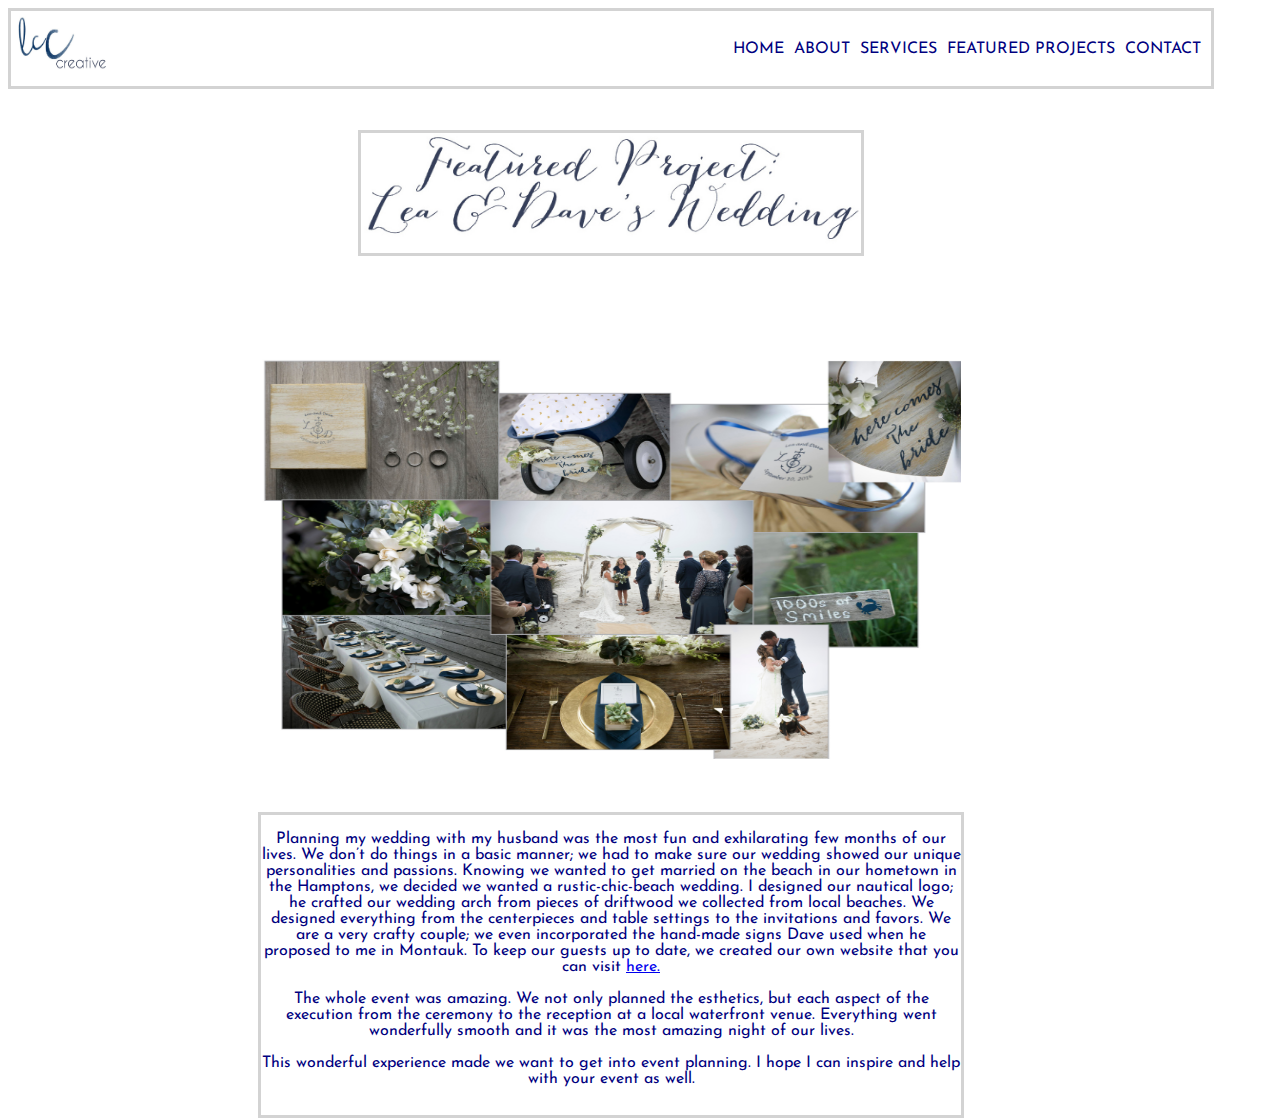
==== featuredprojects.html @ 0a8bc8dc "adding content" ====
<!DOCTYPE html>
<html>

<head>
    <link rel="stylesheet" type="text/css" href="css/style.css">
   <link href="https://fonts.googleapis.com/css?family=Josefin+Sans" rel="stylesheet">
    <title>Featured Projects</title>
</head>

<body>
    <div class="mainBar">
    <div class="leftBarcontent" id="logoMb"><img id="logoLCC" src="images/websitelogoFINAL.jpg"</div>
    
    <div class="rightBarLinks"><a href="contact.html">CONTACT</a></div>
    <div class="rightBarLinks"><a href="featuredprojects.html">FEATURED PROJECTS</a></div>
        <div class="rightBarLinks"><a href="services.html">SERVICES</a></div>
          <div class="rightBarLinks">ABOUT</div> 
        <div class="rightBarLinks"><a href="index.html">HOME</a></div>

        
    </div>

    <div class="centerContentContainer"> 
        
        
         <div class="centerContent" id="FeatPJheader"><img id="featpjbanner" src="images/featuredpj.jpg" /> </div>
        <div id="featpjcollageBox"><img id="featpjcollage" src="images/featpjcollage.jpg"></div>
        <div id="featuredCopy"><p>Planning my wedding with my husband was the most fun and exhilarating few months of our lives.  We don’t do things in a basic manner; we had to make sure our wedding showed our unique personalities and passions.  Knowing we wanted to get married on the beach in our hometown in the Hamptons, we decided we wanted a rustic-chic-beach wedding.  I designed our nautical logo; he crafted our wedding arch from pieces of driftwood we collected from local beaches. We designed everything from the centerpieces and table settings to the invitations and favors.  We are a very crafty couple; we even incorporated the hand-made signs Dave used when he proposed to me in Montauk. To keep our guests up to date, we created our own website that you can visit 
            <a href="http://www.leaanddave2016.wixsite.com/wedding">here.</a>   <br/><br/>

The whole event was amazing. We not only planned the esthetics, but each aspect of the execution from the ceremony to the reception at a local waterfront venue.  Everything went wonderfully smooth and it was the most amazing night of our lives.    <br/><br/>
This wonderful experience made we want to get into event planning.  I hope I can inspire and help with your event as well.    <br/><br/>

</p></div>
        
        
        
        </div><!--end centercontent-->
---- css/style.css ----
.mainBar {
    border-style: solid;
    border-color: lightgray;
    height: 75px;
    width: 1200px;
    margin-bottom: 75px;
}

.leftBarcontent
}

#logoMb {
    border-style: solid;
    border-color: black;
    width: 100px;
    height: 70px;
    align-items: left;
    float: left;
}

#logoLCC {
    height: 65px;
    width: 100px;
}

.rightBarLinks {
    float: right;
    margin-right: 10px;
    margin-top: 30px;
    font-family: 'Josefin Sans', sans-serif;
    color: navy;
}

.rightBarLinks a {
    text-decoration: none;
    color: navy;
}

.centerContentContainer {
    display: flex;
    flex-direction: column;
    align-items: center;
    width: 1200px;
}

.centerContent {
    width: 500px;
}

#imageGrid {
    height: 400px;
    border-style: solid;
    border-color: lightgrey;
    margin-bottom: 50px;
    margin-top: 50px;
    width:700px
}
#mainPhoto {height:400px;width:700px;}

#welcomeBox {
    border-style: solid;
    border-color: lightgray;
    height: 80px;
    margin-bottom: 50px;
    margin-top: 50px
}

#wBanner {
    height: 75 px;
    width: 500px;
}

#copyBox {
    height: 300px;
    border-style: solid;
    border-color: lightgray;
    margin-bottom: 50px;
    color: navy;
    font-family: 'Josefin Sans', sans-serif;
    text-align: center;
}

#welcomeText {
    width: 400px;
    height: 275px;
}

.bottomContent {display:flex;align-items:center;}
#services {
    height: 75px;
    width: 350px;
    border-style: solid;
    border-color: lightgray;
    margin-bottom: 60px;align-content: center;

}

#srvcs {
    height: 75px;
    width: 100;
}

.contactContainer { border-style: solid;
    border-color: white;
    height: 100px;
    width: 350px;display: flex;
    flex-direction: row;
    justify-content: space-around;}
    
 


 .contactUS {
    height: 75px;
     width: 75px;}




/*services page*/

#srvsBox {border-style: solid;
    border-color: lightgray;
    height: 80px;
    margin-bottom: 50px;
    margin-top: 50px}

#oursrvcsBanner

#srvsBox {border-style: solid;
    border-color: lightgray;
    height: 80px;
    margin-bottom: 50px;
    margin-top: 50px}
#oursrvcsBanner {height: 75 px;
    width: 500px;}

#eventPlanning {
    height: 500px;
    width: 1200px;
    border-style: solid;
    border-color: lightgray;
    margin-bottom: 50px;
}
#PhotoboxL {float:left;height:300px;width:500px;border-style: solid;
    border-color: lightgray;margin-top:100px;margin-left:50px;}

.RightContent {float:right;height:360px;width:400px;border-style: solid;
    border-color: white;margin-right:50px;margin-top:100px;display:flex;flex-direction: column;align-items: center;}

/*epcontent*/
#eventImg {height:300px;width:500px;}
#epBanner {height:50px;width:250px;border-style: solid;
    border-color: lightgray;margin-bottom: 15px}
#epbannerimg {height:38px;width:250px;}
#epCopy {width:300px;height:215px;border-style: solid;
    border-color: lightgray;color: navy;
    font-family: 'Josefin Sans', sans-serif;
    text-align: center;}
#epRequest {height:50px;width:250px;border-style: solid;
    border-color: lightgray;margin-top: 15px}
#reqConsultimg {height:38px;width:250px;}
/*MBC*/
#mbcSrvcs {
    height: 500px;
    width: 1200px;
    border-style: solid;
    border-color: lightgray;
    margin-bottom: 50px;
}
#MBCimage {height:300px;width:500px;}
#mbcSrvcsBanner {height:50px;width:250px;border-style: solid;
    border-color: lightgray;margin-bottom: 15px}
#mbcbannerimg {height:45px;width:250px;}
#mbcSrvcsCopy {width:300px;height:215px;border-style: solid;
    border-color: lightgray;color: navy;
    font-family: 'Josefin Sans', sans-serif;
    text-align: center;}
#mbcSrvcsRequest {height:50px;width:250px;border-style: solid;
    border-color: lightgray;margin-top: 15px}


/*social*/
#socialimg {height:300px;width:500px;}
#socialMedia {
    height: 500px;
    width: 1200px;
    border-style: solid;
    border-color: lightgray;
    margin-bottom: 50px;
}
#socialMediaBanner{height:50px;width:250px;border-style: solid;
    border-color: lightgray;margin-bottom: 15px}
#smbannerimg {height:40px;width:250px;}
#socialMediaCopy {width:300px;height:215px;border-style: solid;
    border-color: lightgray;font-family: 'Josefin Sans', sans-serif;
    text-align: center;color:navy;}
#socialMediaRequest {height:50px;width:250px;border-style: solid;
    border-color: lightgray;margin-top: 15px}


/*next page*/

#contactUsBannerbox {border-style: solid;
    border-color: lightgray;
    height: 80px;
    margin-bottom: 50px;
    margin-top: 50px}
#contactBannerMain{height: 75 px;
    width: 500px;}

#contactpageMain { height: 500px;
    width: 1200px;
    border-style: solid;
    border-color: lightgray;
    margin-bottom: 50px;}
.leftContactContent {float:left;height:350px;width:500px;border-style: solid;
    border-color: white;margin-top:100px;margin-left:50px;display:flex;flex-direction: column;align-items: center;}
#contactIMG {height:200px;width:300px;border-style: solid;
    border-color: lightgray;margin-bottom: 15px;}
#copyContactcontainer {height:150px;width:300px;border-style: solid;
    border-color: lightgray;font-family: 'Josefin Sans', sans-serif;
    text-align: center;color:navy;}
#invite {height:200px;width:300px;}
.contactFormRightContent {float:right;height:360px;width:400px;border-style: solid;
    border-color: white;margin-right:50px;margin-top:100px;display:flex;flex-direction: column;align-items: center;}

#emailForm {height:35px;width:300px;border-style: solid;
    border-color: lightgray;font-family: 'Josefin Sans', sans-serif;
    text-align: left;color:navy;margin-bottom: 15px;}
#nameForm {height:35px;width:300px;border-style: solid;
    border-color: lightgray;font-family: 'Josefin Sans', sans-serif;
    text-align: left;color:navy;margin-bottom: 15px;}
#phoneForm {height:35px;width:300px;border-style: solid;
    border-color: lightgray;font-family: 'Josefin Sans', sans-serif;
    text-align: left;color:navy;margin-bottom: 15px;}
#messageForm {height:95px;width:300px;border-style: solid;
    border-color: lightgray;font-family: 'Josefin Sans', sans-serif;
    text-align: left;color:navy;margin-bottom: 15px;}
#submitForm {height:55px;width: 200px;border-style: solid;
    border-color: lightgray;}
#submit {height:35px;width: 200px;}

/*next page*/
#FeatPJheader {border-style: solid;
    border-color: lightgray;
    height: 120px;
    margin-bottom: 50px;
    margin-top: 50px}
#featpjbanner{height: 75 px;
    width: 500px;}
 #featpjcollageBox {height: 400px;
    border-style: solid;
    border-color: white;
    margin-bottom: 50px;
    margin-top: 50px;
     width:700px}
#featpjcollage {height:400px;width:700px;}
#featuredCopy {width:700px;height:300px;border-style: solid;
    border-color: lightgray;color: navy;
    font-family: 'Josefin Sans', sans-serif;
    text-align: center;}
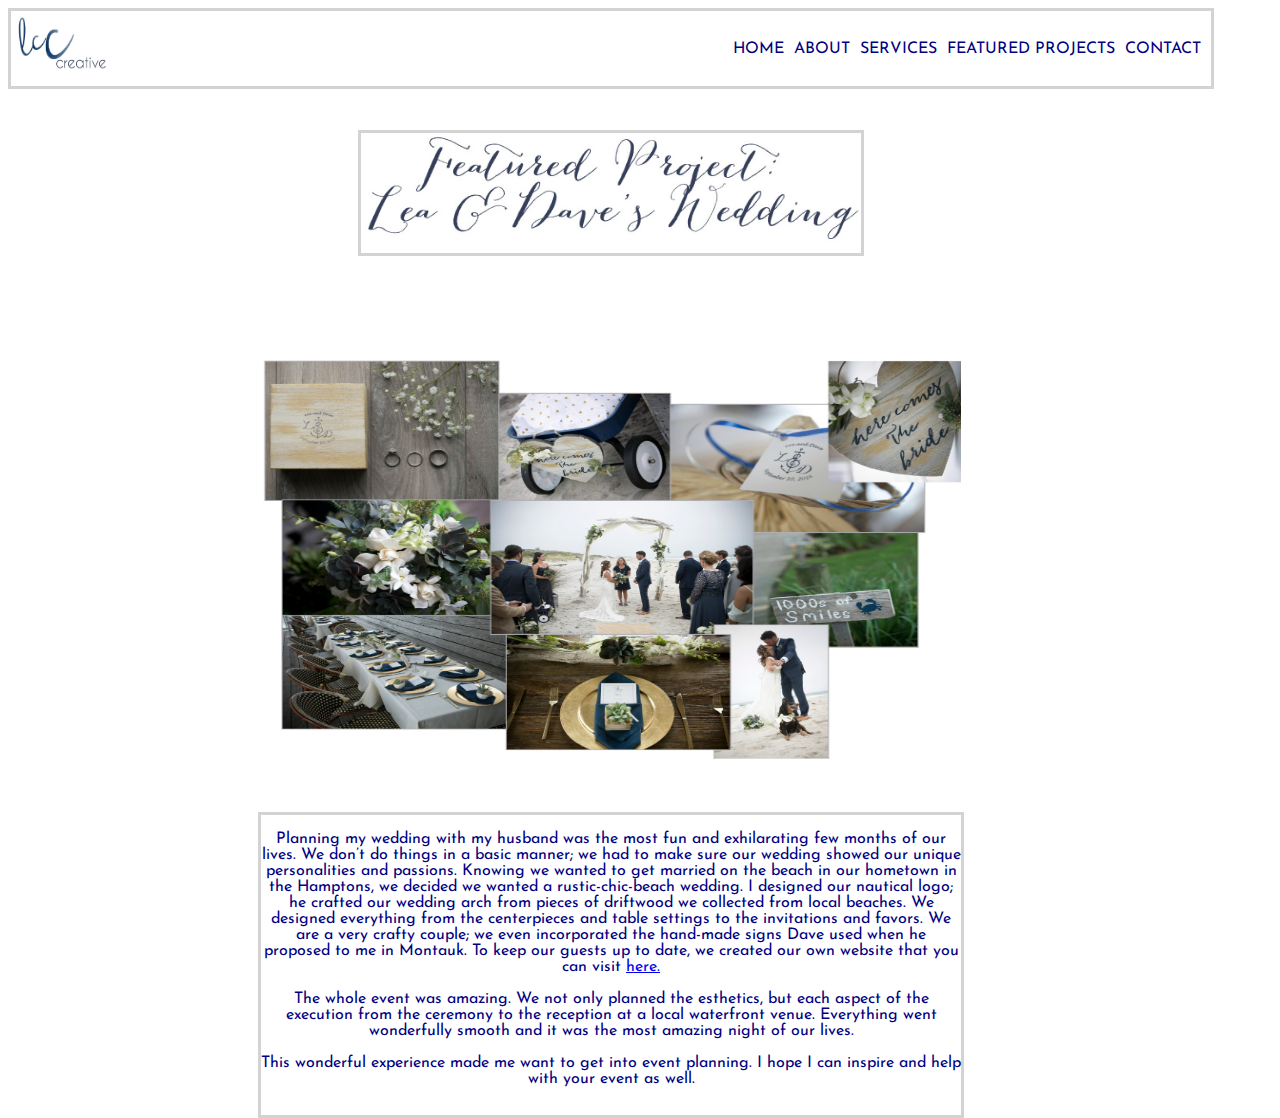
==== commit ec60b8f8: "we to me 2" ====
--- a/featuredprojects.html
+++ b/featuredprojects.html
@@ -29,7 +29,7 @@
             <a href="http://www.leaanddave2016.wixsite.com/wedding">here.</a>   <br/><br/>
 
 The whole event was amazing. We not only planned the esthetics, but each aspect of the execution from the ceremony to the reception at a local waterfront venue.  Everything went wonderfully smooth and it was the most amazing night of our lives.    <br/><br/>
-This wonderful experience made we want to get into event planning.  I hope I can inspire and help with your event as well.    <br/><br/>
+This wonderful experience made me want to get into event planning.  I hope I can inspire and help with your event as well.    <br/><br/>
 
 </p></div>
         
--- a/css/style.css
+++ b/css/style.css
@@ -36,6 +36,7 @@
     color: navy;
 }
 
+
 .centerContentContainer {
     display: flex;
     flex-direction: column;
@@ -96,8 +97,8 @@
 }
 
 #srvcs {
-    height: 75px;
-    width: 100;
+   height: 75px;
+    width: 150;margin-left:16.5px;
 }
 
 .contactContainer { border-style: solid;
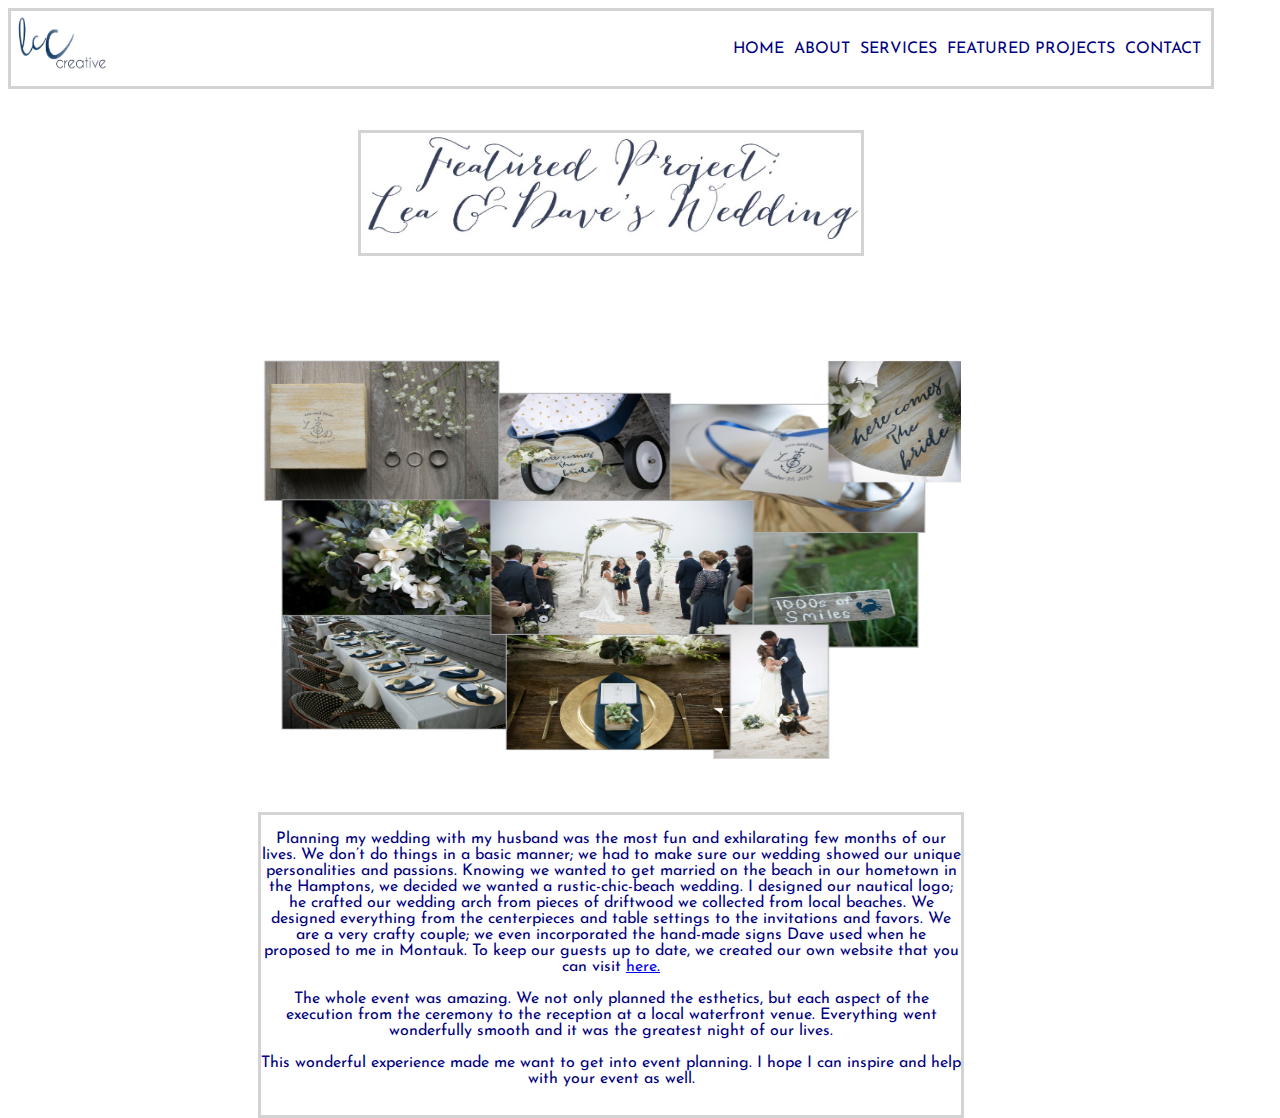
==== commit 6a5c7d5a: "adjective change" ====
--- a/featuredprojects.html
+++ b/featuredprojects.html
@@ -28,7 +28,7 @@
         <div id="featuredCopy"><p>Planning my wedding with my husband was the most fun and exhilarating few months of our lives.  We don’t do things in a basic manner; we had to make sure our wedding showed our unique personalities and passions.  Knowing we wanted to get married on the beach in our hometown in the Hamptons, we decided we wanted a rustic-chic-beach wedding.  I designed our nautical logo; he crafted our wedding arch from pieces of driftwood we collected from local beaches. We designed everything from the centerpieces and table settings to the invitations and favors.  We are a very crafty couple; we even incorporated the hand-made signs Dave used when he proposed to me in Montauk. To keep our guests up to date, we created our own website that you can visit 
             <a href="http://www.leaanddave2016.wixsite.com/wedding">here.</a>   <br/><br/>
 
-The whole event was amazing. We not only planned the esthetics, but each aspect of the execution from the ceremony to the reception at a local waterfront venue.  Everything went wonderfully smooth and it was the most amazing night of our lives.    <br/><br/>
+The whole event was amazing. We not only planned the esthetics, but each aspect of the execution from the ceremony to the reception at a local waterfront venue.  Everything went wonderfully smooth and it was the greatest night of our lives.    <br/><br/>
 This wonderful experience made me want to get into event planning.  I hope I can inspire and help with your event as well.    <br/><br/>
 
 </p></div>
